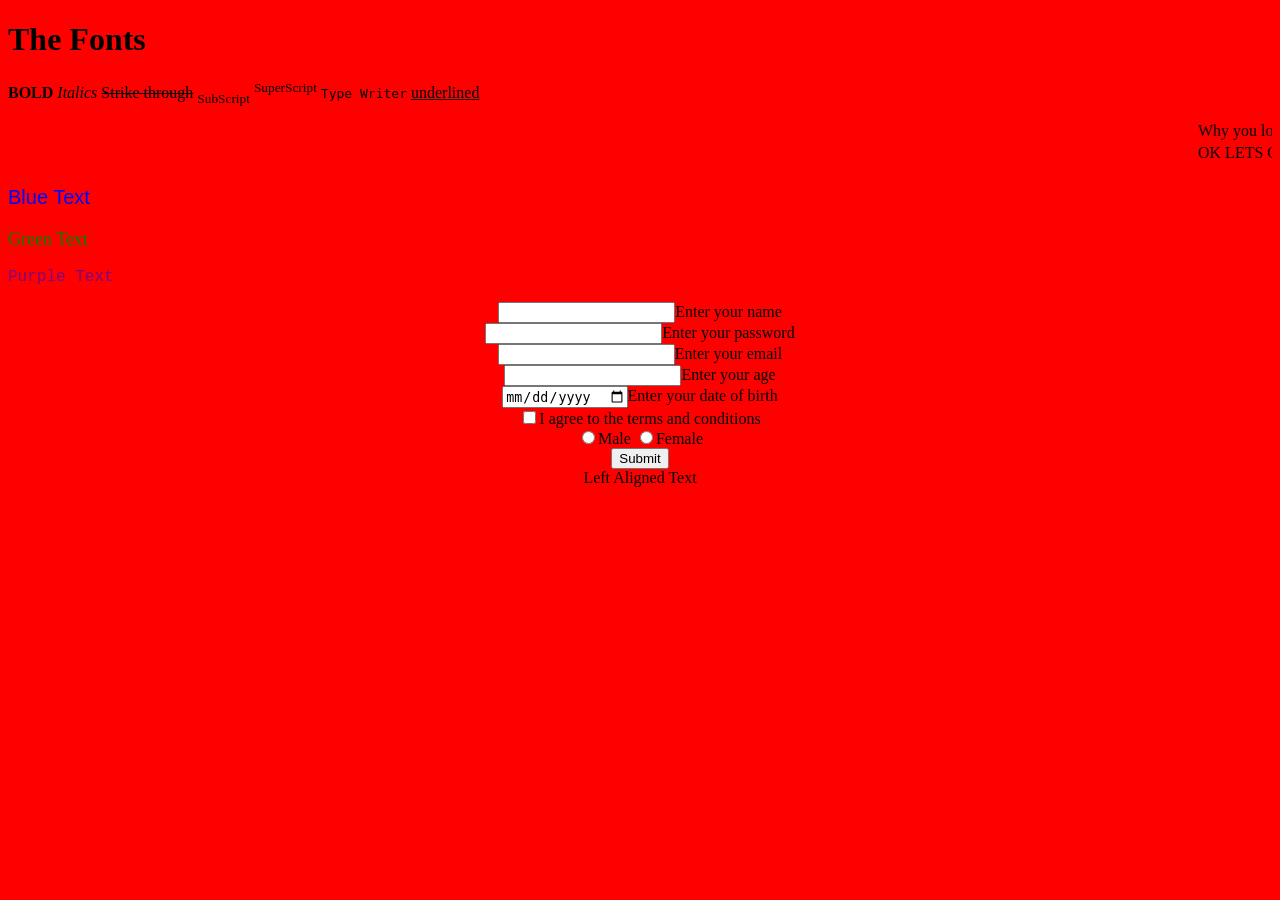
==== Day15/templates/home.html @ 59e49d31 "tea-break" ====
<!DOCTYPE html>
<html lang="en">
<head>
    <meta charset="UTF-8">
    <meta name="viewport" content="width=device-width, initial-scale=1.0">
    <title>Document</title>
</head>
<body bgcolor="red">
    <main>
        <h1>The Fonts</h1>
        <p><b>BOLD</b>
        <i>Italics</i>
        <strike>Strike through</strike>
        <sub>SubScript</sub>
        <sup>SuperScript</sup>
        <tt>Type Writer</tt>
        <u>underlined</u></p>
        <marquee>Why you looking amuzed bruh?? </marquee>
        <marquee> OK LETS GOOO!!!</marquee>


        <div style="color:blue; font-size: 20px; font-family: Arial, Helvetica, sans-serif;">
            <p>Blue Text</p>
        </div>  
        <div style="color:green; font-size: 18px; font-family: Times New Roman, serif;">
            <p>Green Text</p>
        </div>
         <div style="color:purple; font-size: 16px; font-family: Courier New, monospace;">
            <p>Purple Text</p>
        </div>
        <div style="text-align: center;"> <input type="text">Enter your name</div>
         <div style="text-align: center;"> <input type="password">Enter your password</div>
         <div style="text-align: center;"> <input type="email">Enter your email</div>
         <div style="text-align: center;"> <input type="number">Enter your age</div>
         <div style="text-align: center;"> <input type="date">Enter your date of birth</div>
         <div style="text-align: center;"> <input type="checkbox">I agree to the terms and conditions</div>
         <div style="text-align: center;"> <input type="radio" name="gender" value="male">Male <input type="radio" name="gender" value="female">Female</div>
         <div style="text-align: center;"> <input type="submit" value="Submit"></div>

        <div style="text-align: center;">Left Aligned Text</div>
    </main>
    
</body>
</html>
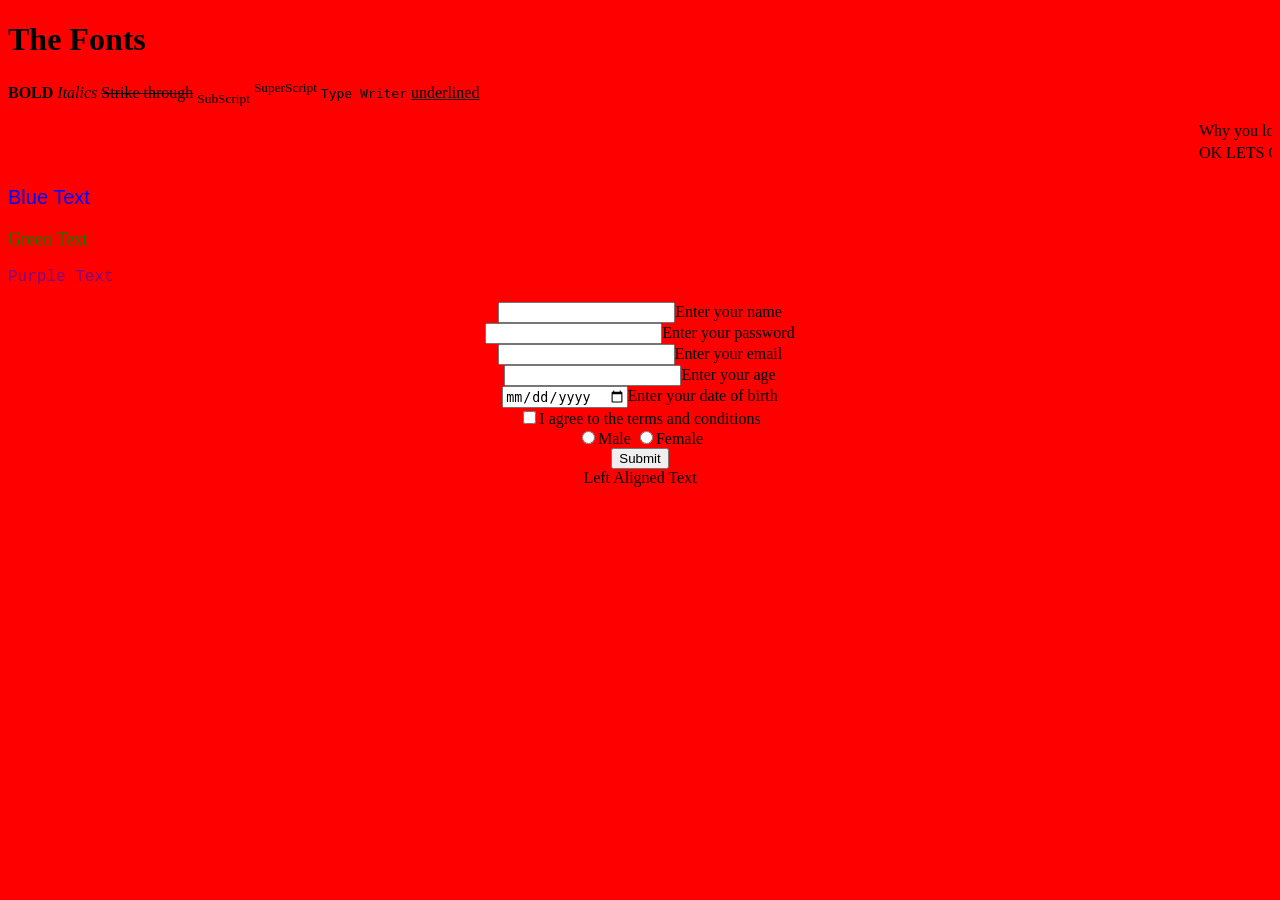
==== commit 01bc3612: "break-after" ====
--- a/Day15/templates/home.html
+++ b/Day15/templates/home.html
@@ -28,7 +28,7 @@
          <div style="color:purple; font-size: 16px; font-family: Courier New, monospace;">
             <p>Purple Text</p>
         </div>
-        <div style="text-align: center;"> <input type="text">Enter your name</div>
+        <div style="text-align: center;"> <input type="text">Enter your name<default='Your'></div>
          <div style="text-align: center;"> <input type="password">Enter your password</div>
          <div style="text-align: center;"> <input type="email">Enter your email</div>
          <div style="text-align: center;"> <input type="number">Enter your age</div>
